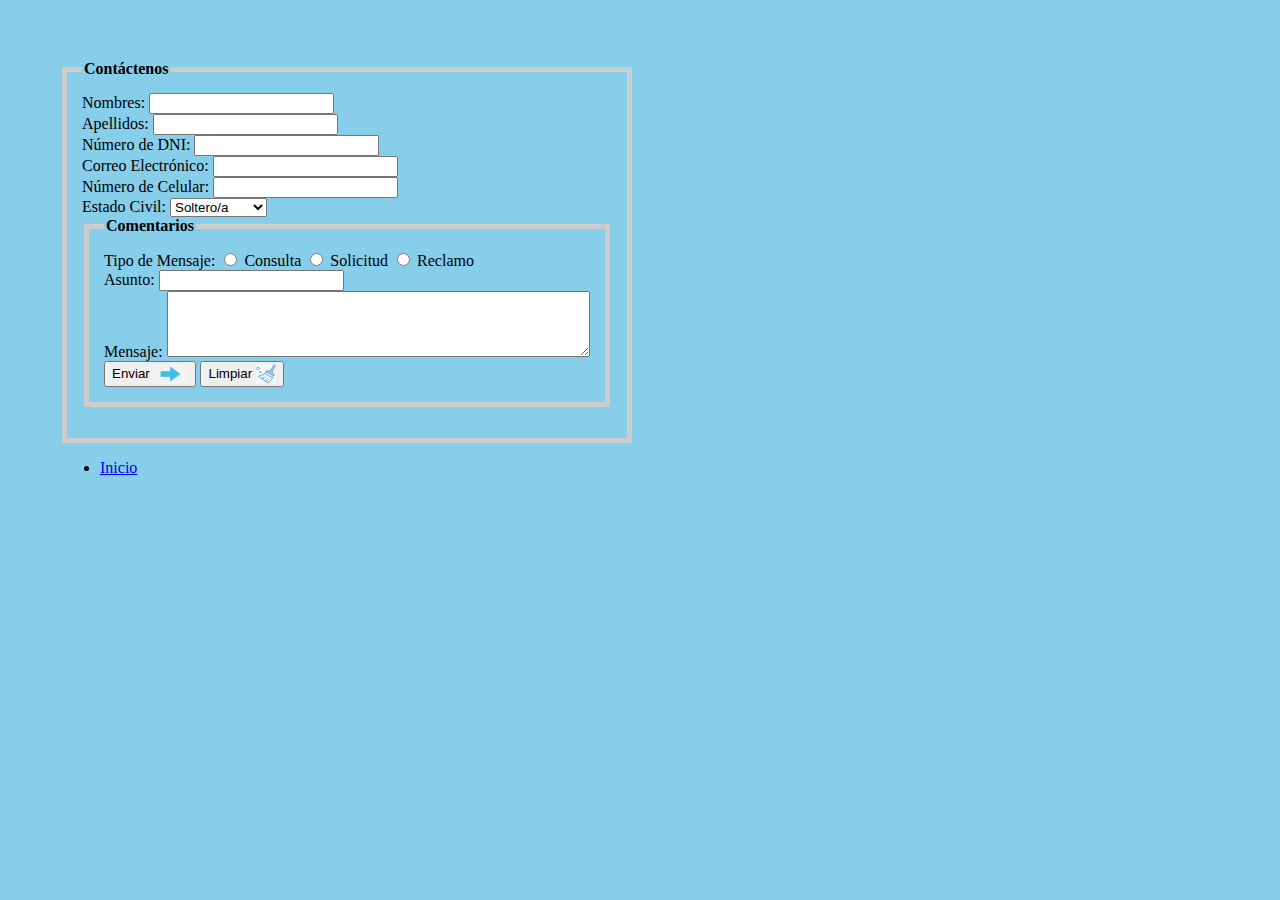
==== contactenos.html @ d7d598f2 "Update contactenos.html" ====
<html>
<head>
   <meta charset="UTF-8">
    <meta name="viewport" content="width=device-width, initial-scale=1.0">
    <title>Contacto - Supermercado UTP</title>
    <link rel="stylesheet" href="css/styles.css">

        <section id="formulario">
        
       <style>
        body {
            background-color: #87CEEB;
            margin: 10; 
            padding: 50; 
        }      
        fieldset {
            border: 5px solid #ccc; 
            padding: 15px; 
            display: inline-block; /
            width: auto;
        }
        legend {
            font-weight: bold;
        }
            .modal {
        display: none;
        position: fixed;
        z-index: 1;
        left: 0;
        top: 0;
        width: 100%;
        height: 100%;
        background-color: rgba(0, 0, 0, 0.5);
    }

    .modal {
            display: none;
            position: fixed;
            z-index: 1;
            left: 0;
            top: 0;
            width: 100%;
            height: 100%;
            background-color: rgba(0, 0, 0, 0.5);
        }
        .modal-content {
            background-color: #fff;
            margin: 15% auto;
            padding: 20px;
            border: 1px solid #888;
            width: 80%;
        }
          .close {
            color: #aaa;
            float: right;
            font-size: 28px;
            font-weight: bold;
            cursor: pointer;
        }
    </style>
           </head>
              <body>
    <main>
           <fieldset>
             <legend>Contáctenos</legend>
                <form id="contactForm">
                    <label for="nombres">Nombres:</label>
                    <input type="text" id="nombres" name="nombres" required><br>
                    <label for="apellidos">Apellidos:</label>
                    <input type="text" id="apellidos" name="apellidos" required><br>
                    <label for="dni">Número de DNI:</label>
                    <input type="text" id="dni" name="dni" required><br>
                    <label for="email">Correo Electrónico:</label>
                    <input type="email" id="email" name="email" required><br>
                    <label for="celular">Número de Celular:</label>
                    <input type="tel" id="celular" name="celular" required><br>
                    <label for="estadoCivil">Estado Civil:</label>
                    <select id="estadoCivil" name="estadoCivil">
                        <option value="soltero">Soltero/a</option>
                        <option value="casado">Casado/a</option>
                        <option value="divorciado">Divorciado/a</option>
                        <option value="viudo">Viudo/a</option>
                    </select><br>
                    <fieldset>
                        <legend>Comentarios</legend>
                        <label for="tipoMensaje">Tipo de Mensaje:</label>
                        <input type="radio" id="consulta" name="tipoMensaje" value="consulta" required>
                        <label for="consulta">Consulta</label>
                        <input type="radio" id="solicitud" name="tipoMensaje" value="solicitud" required>
                        <label for="solicitud">Solicitud</label>
                        <input type="radio" id="reclamo" name="tipoMensaje" value="reclamo" required>
                        <label for="reclamo">Reclamo</label><br>
                        <label for="asunto">Asunto:</label>
                        <input type="text" id="asunto" name="asunto" required><br>
                        <label for="mensaje">Mensaje:</label>
                        <textarea id="mensaje" name="mensaje" rows="4" cols="50" required></textarea><br>
                        <button type="button" id="submitBtn">
                            Enviar
                            <img src="enviar.png" alt="check" style="vertical-align: middle;">
                        </button>
                        <button type="reset" id="resetBtn">
                            Limpiar
                            <img src="limpiar.jpg" alt="check" style="vertical-align: middle;">
                        </button>
                    </fieldset>
                </form>
            </fieldset>

    </section>
    </main>
       
    <div id="resultado" class="modal">
        <div class="modal-content">
            <span class="close" id="close">&times;</span>
            <h2>Datos ingresados en el formulario:</h2>
            <ul id="resultado-list">
                <!-- Aquí se mostrarán los datos del formulario -->
            </ul>
        </div>
    </div>

    <script>
        document.addEventListener("DOMContentLoaded", function () {
            const contactForm = document.getElementById("contactForm");
            const submitBtn = document.getElementById("submitBtn");
            const resetBtn = document.getElementById("resetBtn");
            const resultadoDiv = document.getElementById("resultado");
            const resultadoList = document.getElementById("resultado-list");
            const closeButton = document.getElementById("close");

            contactForm.addEventListener("submit", function (event) {
                event.preventDefault();

                // Recoge los datos del formulario
                const nombres = document.getElementById("nombres").value;
                const apellidos = document.getElementById("apellidos").value;
                const dni = document.getElementById("dni").value;
                const email = document.getElementById("email").value;
                const celular = document.getElementById("celular").value;
                const estadoCivil = document.getElementById("estadoCivil").value;
                const tipoMensaje = document.querySelector('input[name="tipoMensaje"]:checked').value;
                const asunto = document.getElementById("asunto").value;
                const mensaje = document.getElementById("mensaje").value;

                // Muestra los datos en la sección de resultados
                resultadoDiv.style.display = "block";
                resultadoList.innerHTML = `
                    <li><strong>Nombres:</strong> ${nombres}</li>
                    <li><strong>Apellidos:</strong> ${apellidos}</li>
                    <li><strong>Número de DNI:</strong> ${dni}</li>
                    <li><strong>Correo Electrónico:</strong> ${email}</li>
                    <li><strong>Número de Celular:</strong> ${celular}</li>
                    <li><strong>Estado Civil:</strong> ${estadoCivil}</li>
                    <li><strong>Tipo de Mensaje:</strong> ${tipoMensaje}</li>
                    <li><strong>Asunto:</strong> ${asunto}</li>
                    <li><strong>Mensaje:</strong> ${mensaje}</li>
                `;
            });

            resetBtn.addEventListener("click", function () {
                // Limpia los campos del formulario
                contactForm.reset();
            });

            closeButton.addEventListener("click", function () {
                resultadoDiv.style.display = "none";
            });
        });
    </script>
    <footer>
<nav>
            <ul>
                <li><a href="index.html">Inicio</a></li>
            </ul>
        </nav>
    </footer>
</body>
</html>
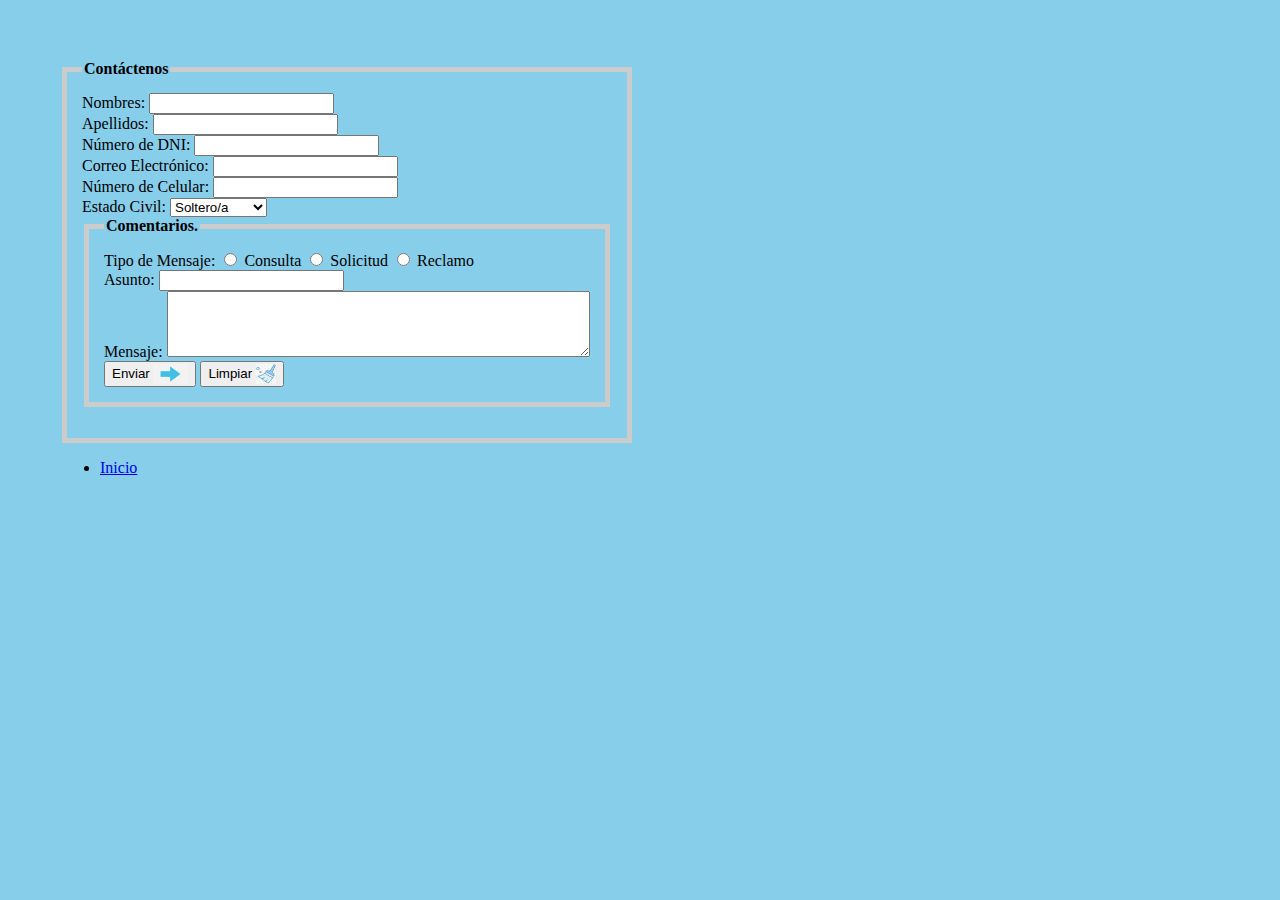
==== commit 5cbaa180: "Update contactenos.html" ====
--- a/contactenos.html
+++ b/contactenos.html
@@ -63,7 +63,7 @@
     <main>
            <fieldset>
              <legend>Contáctenos</legend>
-                <form id="contactForm">
+                <form id="contactForm" action="contactenos.html" method="POST">
                     <label for="nombres">Nombres:</label>
                     <input type="text" id="nombres" name="nombres" required><br>
                     <label for="apellidos">Apellidos:</label>
@@ -82,12 +82,12 @@
                         <option value="viudo">Viudo/a</option>
                     </select><br>
                     <fieldset>
-                        <legend>Comentarios</legend>
+                        <legend>Comentarios.</legend>
                         <label for="tipoMensaje">Tipo de Mensaje:</label>
                         <input type="radio" id="consulta" name="tipoMensaje" value="consulta" required>
                         <label for="consulta">Consulta</label>
                         <input type="radio" id="solicitud" name="tipoMensaje" value="solicitud" required>
-                        <label for="solicitud">Solicitud</label>
+                        <label for "solicitud">Solicitud</label>
                         <input type="radio" id="reclamo" name="tipoMensaje" value="reclamo" required>
                         <label for="reclamo">Reclamo</label><br>
                         <label for="asunto">Asunto:</label>
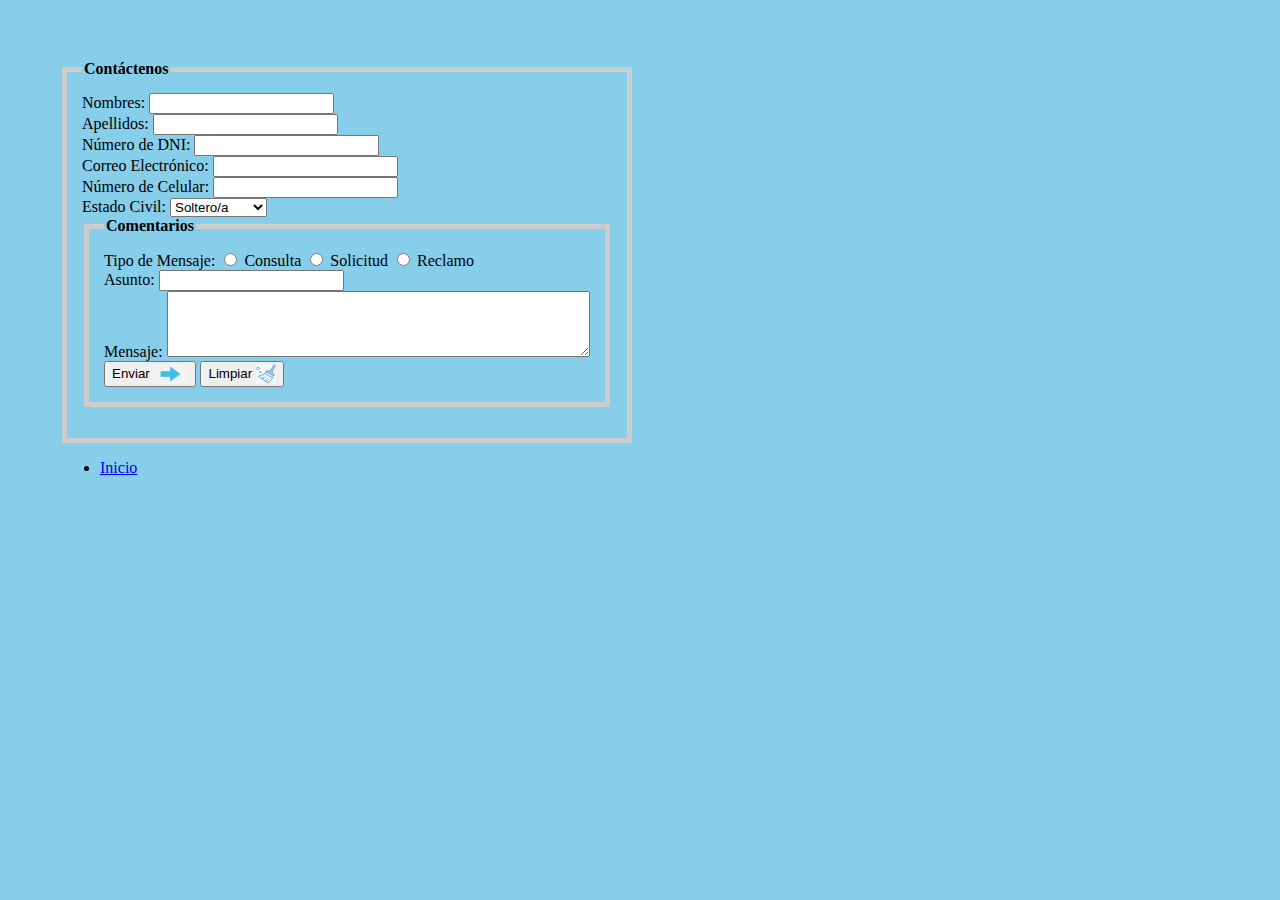
==== commit e865bb36: "Update contactenos.html" ====
--- a/contactenos.html
+++ b/contactenos.html
@@ -63,7 +63,7 @@
     <main>
            <fieldset>
              <legend>Contáctenos</legend>
-                <form id="contactForm" action="contactenos.html" method="POST">
+                 <form id="contactForm">
                     <label for="nombres">Nombres:</label>
                     <input type="text" id="nombres" name="nombres" required><br>
                     <label for="apellidos">Apellidos:</label>
@@ -82,7 +82,7 @@
                         <option value="viudo">Viudo/a</option>
                     </select><br>
                     <fieldset>
-                        <legend>Comentarios.</legend>
+                        <legend>Comentarios</legend>
                         <label for="tipoMensaje">Tipo de Mensaje:</label>
                         <input type="radio" id="consulta" name="tipoMensaje" value="consulta" required>
                         <label for="consulta">Consulta</label>
@@ -94,7 +94,7 @@
                         <input type="text" id="asunto" name="asunto" required><br>
                         <label for="mensaje">Mensaje:</label>
                         <textarea id="mensaje" name="mensaje" rows="4" cols="50" required></textarea><br>
-                        <button type="button" id="submitBtn">
+                        <button type="submit" id="submitBtn">
                             Enviar
                             <img src="enviar.png" alt="check" style="vertical-align: middle;">
                         </button>
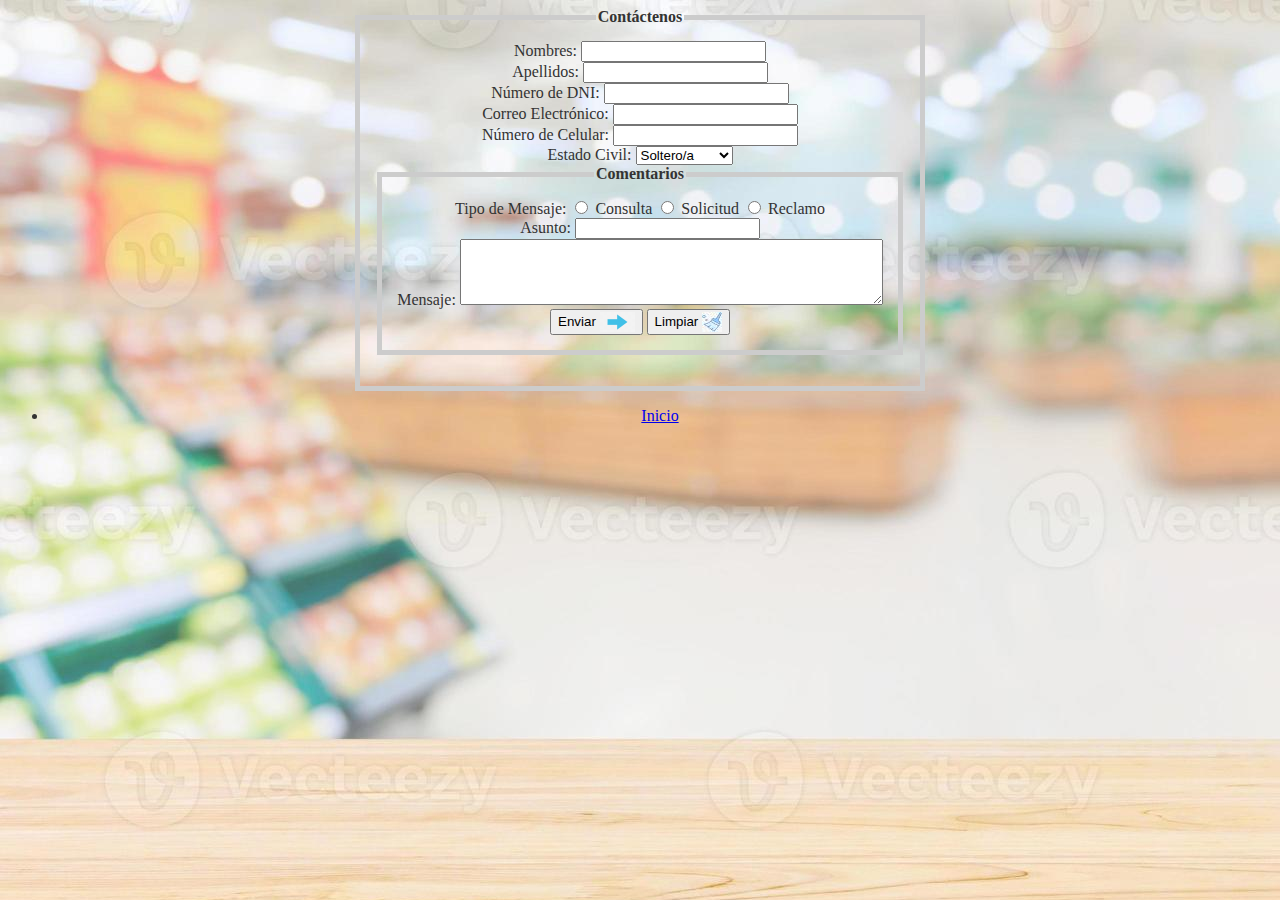
==== commit ad4f8e2e: "Update contactenos.html" ====
--- a/contactenos.html
+++ b/contactenos.html
@@ -9,10 +9,10 @@
         
        <style>
         body {
-            background-color: #87CEEB;
-            margin: 10; 
-            padding: 50; 
-        }      
+            background-image: url("fondoindex.jpg");
+            color: #333;
+            text-align: center; /* Centrar el contenido en el cuerpo */
+        }     
         fieldset {
             border: 5px solid #ccc; 
             padding: 15px; 
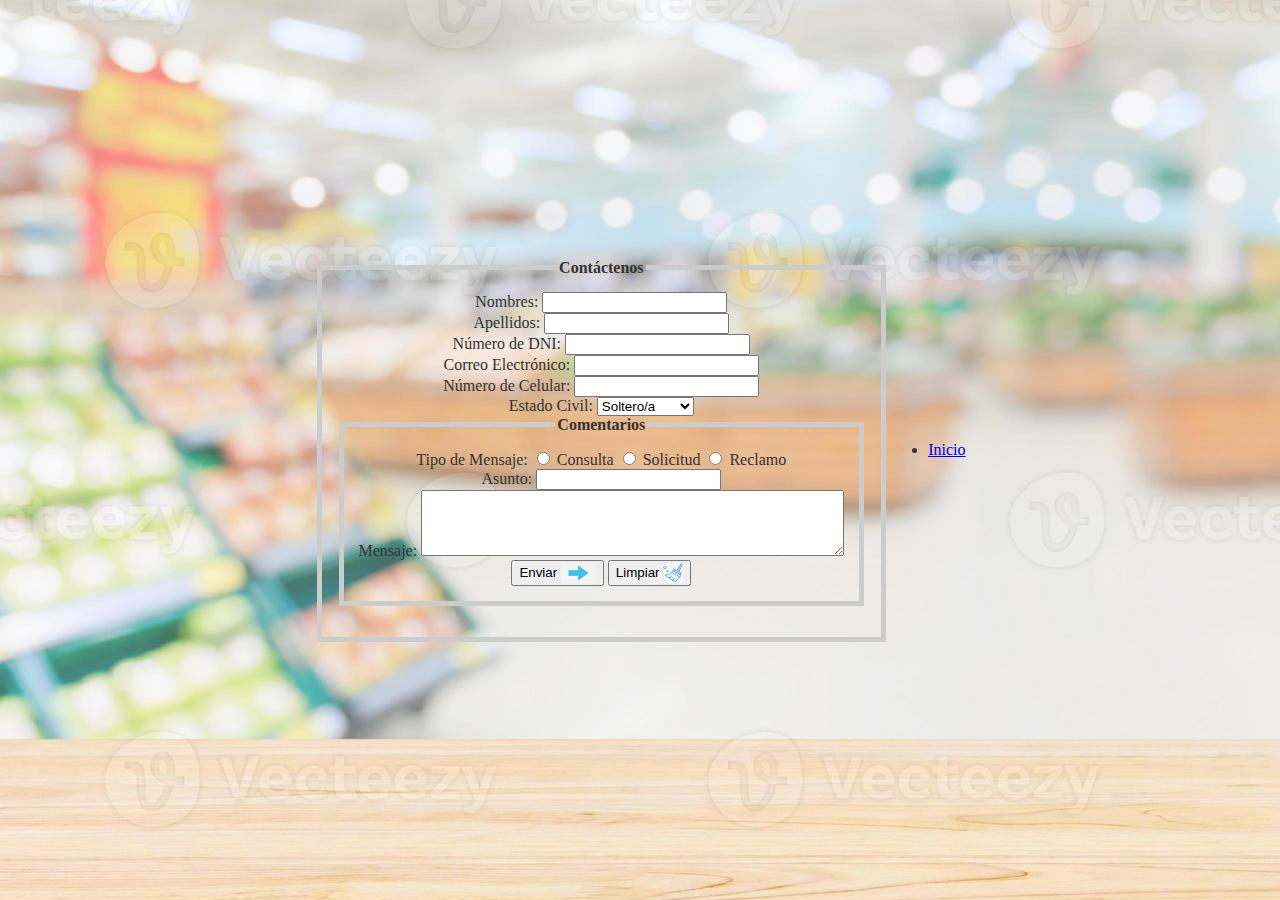
==== commit 12e51916: "Update contactenos.html" ====
--- a/contactenos.html
+++ b/contactenos.html
@@ -8,11 +8,17 @@
         <section id="formulario">
         
        <style>
-        body {
-            background-image: url("fondoindex.jpg");
-            color: #333;
-            text-align: center; /* Centrar el contenido en el cuerpo */
-        }     
+body {
+    background-image: url("fondoindex.jpg");
+    color: #333;
+    text-align: center;
+    display: flex;
+    justify-content: center;
+    align-items: center;
+    min-height: 100vh; /* Asegura que el contenido esté centrado verticalmente */
+    margin: 0;
+    padding: 0;
+}   
         fieldset {
             border: 5px solid #ccc; 
             padding: 15px; 
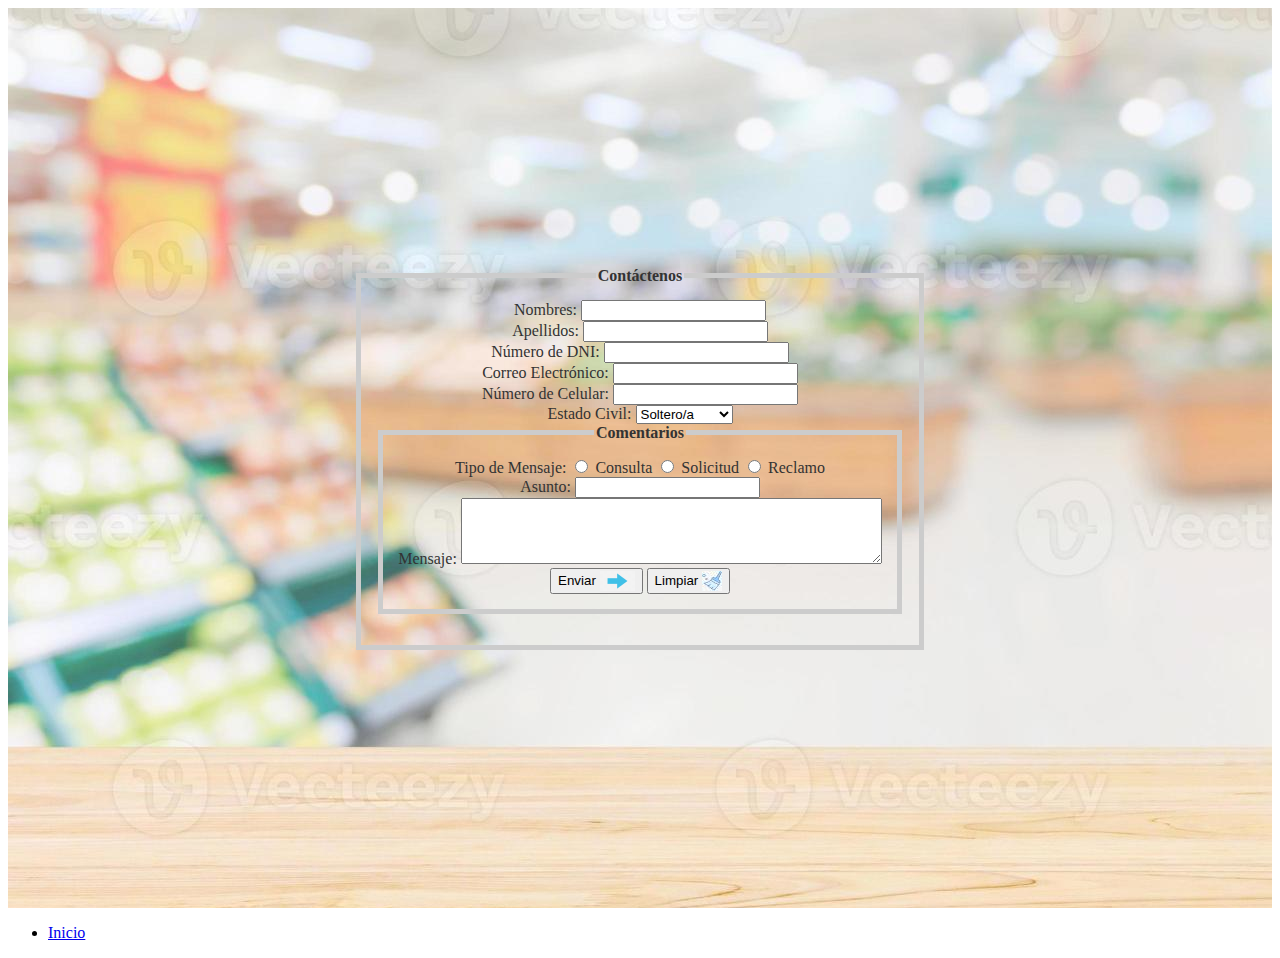
==== commit dad3a0a1: "Update contactenos.html" ====
--- a/contactenos.html
+++ b/contactenos.html
@@ -8,17 +8,17 @@
         <section id="formulario">
         
        <style>
-body {
-    background-image: url("fondoindex.jpg");
-    color: #333;
-    text-align: center;
-    display: flex;
-    justify-content: center;
-    align-items: center;
-    min-height: 100vh; /* Asegura que el contenido esté centrado verticalmente */
-    margin: 0;
-    padding: 0;
-}   
+   #formulario {
+         background-image: url("fondoindex.jpg");
+         color: #333;
+         text-align: center;
+         display: flex;
+         justify-content: center;
+         align-items: center;
+         min-height: 100vh;
+         margin: 0;
+         padding: 0;
+      }
         fieldset {
             border: 5px solid #ccc; 
             padding: 15px; 
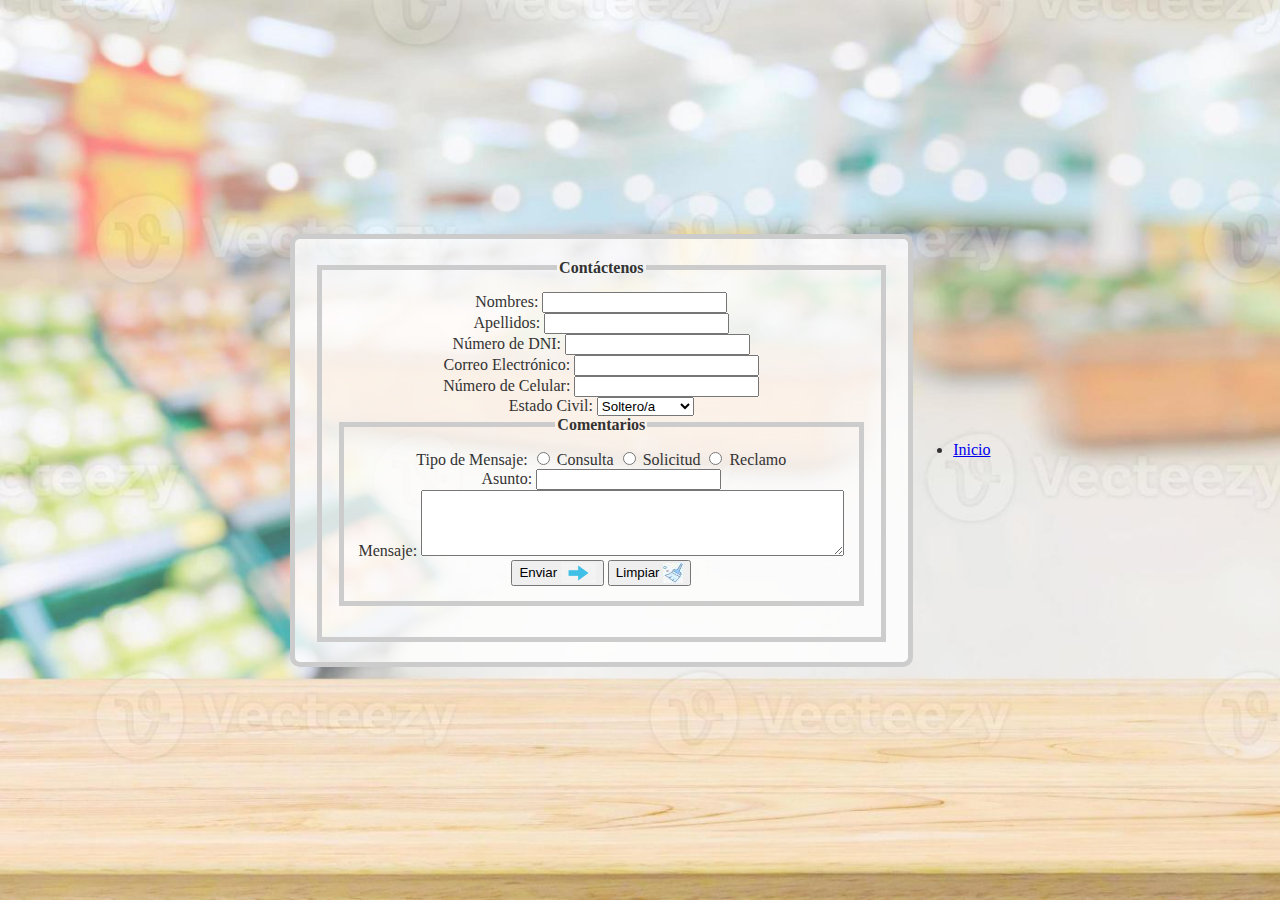
==== commit 33ad1961: "Update contactenos.html" ====
--- a/contactenos.html
+++ b/contactenos.html
@@ -8,17 +8,25 @@
         <section id="formulario">
         
        <style>
-   #formulario {
-         background-image: url("fondoindex.jpg");
-         color: #333;
-         text-align: center;
-         display: flex;
-         justify-content: center;
-         align-items: center;
-         min-height: 100vh;
-         margin: 0;
-         padding: 0;
-      }
+    body {
+            background-image: url("fondoindex.jpg");
+            background-attachment: fixed; /* Fija el fondo para que no se mueva */
+            background-size: cover; /* Cubre toda la página */
+            color: #333;
+            text-align: center;
+            display: flex;
+            justify-content: center;
+            align-items: center;
+            min-height: 100vh;
+            margin: 0;
+            padding: 0;
+        }
+        #formulario {
+            background-color: rgba(255, 255, 255, 0.8); /* Fondo del formulario */
+            padding: 20px;
+            border: 5px solid #ccc;
+            border-radius: 10px;
+        }
         fieldset {
             border: 5px solid #ccc; 
             padding: 15px; 
